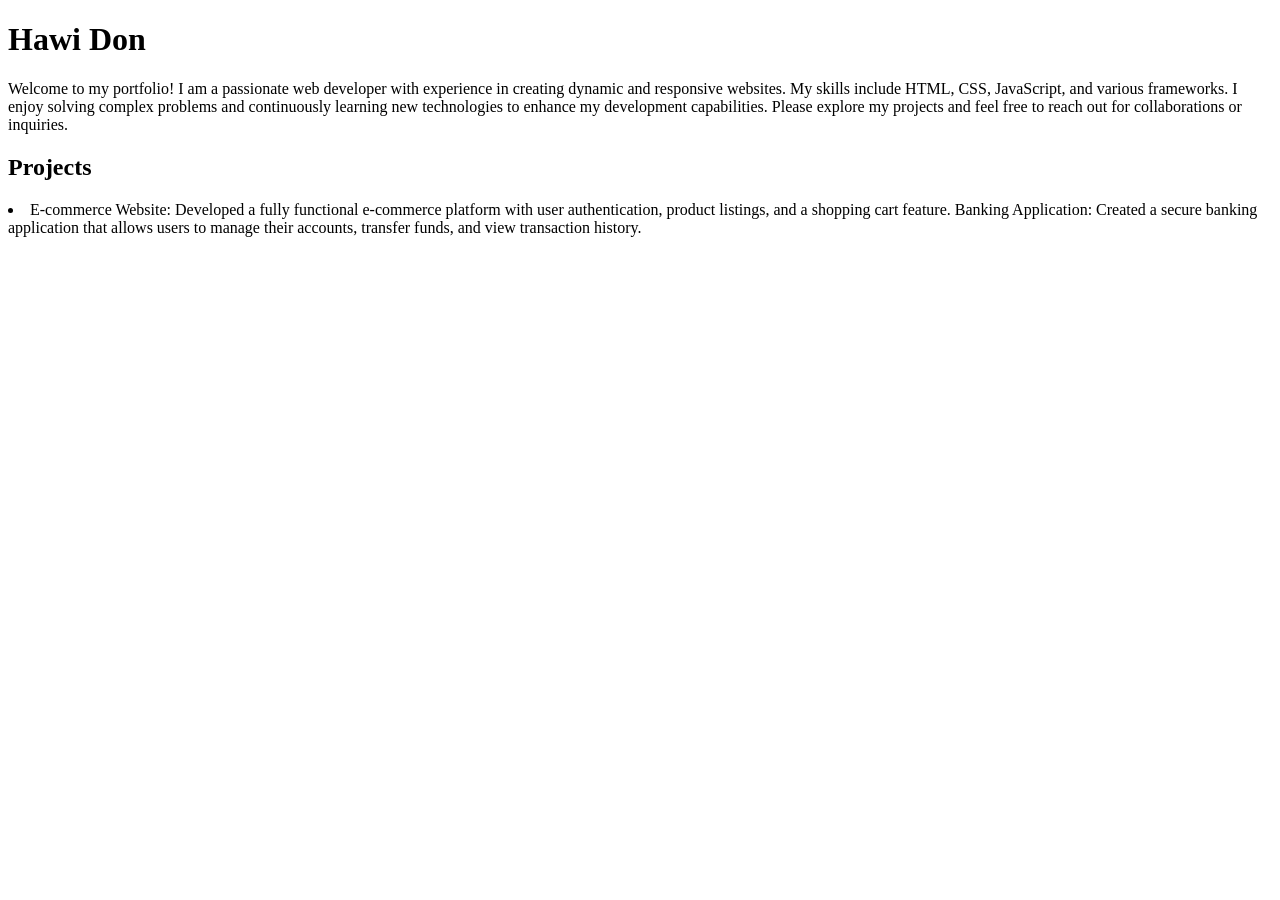
==== index.html @ 3e296bb9 "Day 11: first portfolio website with HTML" ====
<!DOCTYPE html>
<html>
  <head>
    <title>
      Hawi's Portfolio
    </title>
  </head>
  <body>
    <h1> Hawi Don</h1>
    <p1>
      Welcome to my portfolio! I am a passionate web developer with experience in creating dynamic and responsive websites. My skills include HTML, CSS, JavaScript, and various frameworks. I enjoy solving complex problems and continuously learning new technologies to enhance my development capabilities. Please explore my projects and feel free to reach out for collaborations or inquiries.
    </p1>
    <h2>
      Projects
    </h2>
    <u1>
      <li>
        E-commerce Website: Developed a fully functional e-commerce platform with user authentication, product listings, and a shopping cart feature.
        Banking Application: Created a secure banking application that allows users to manage their accounts, transfer funds, and view transaction history.
      </li>
    </u1>
    </u1>
  </body>
</html>
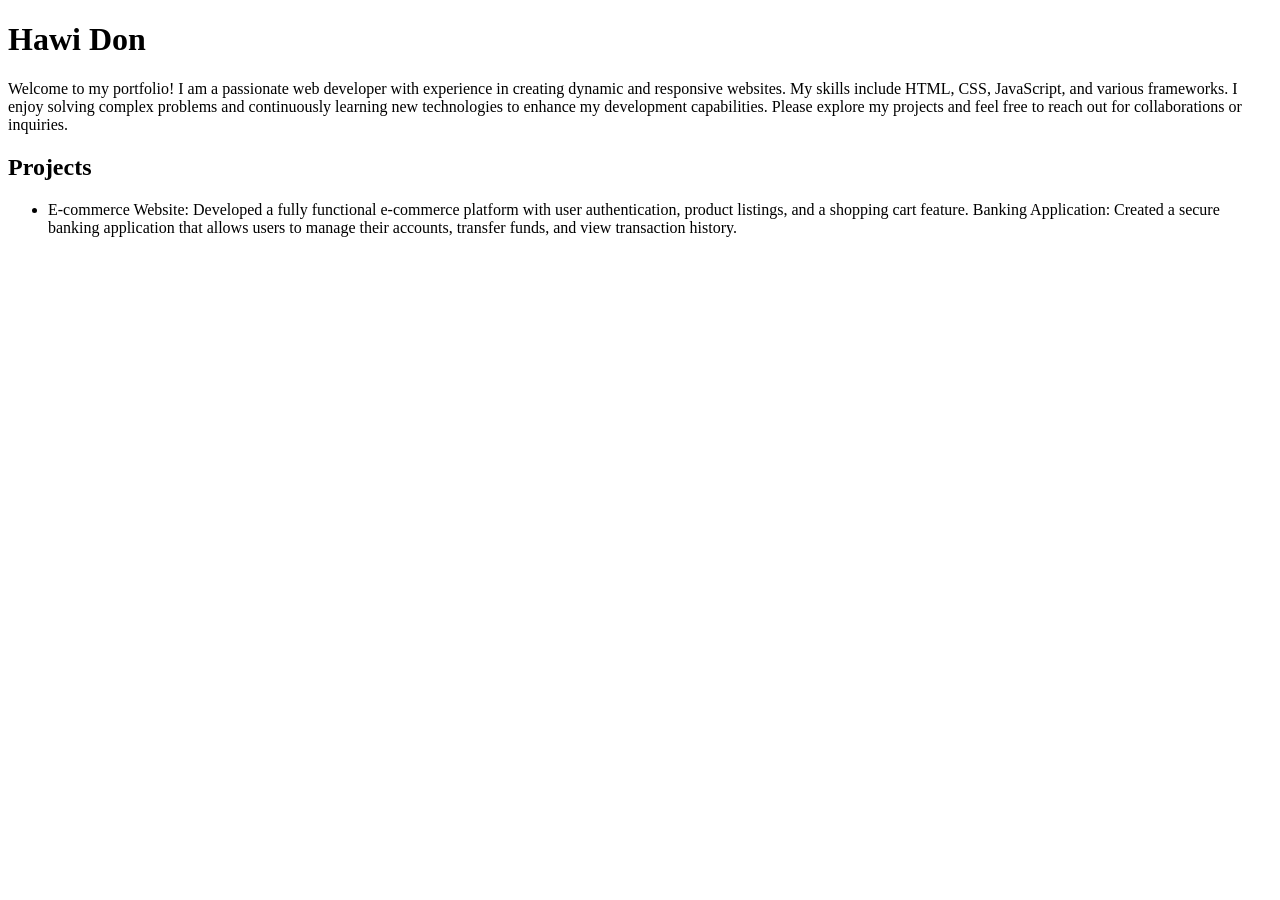
==== commit 8795a11c: "Day 12: student registration website with forms and tables" ====
--- a/index.html
+++ b/index.html
@@ -7,18 +7,17 @@
   </head>
   <body>
     <h1> Hawi Don</h1>
-    <p1>
+    <p>
       Welcome to my portfolio! I am a passionate web developer with experience in creating dynamic and responsive websites. My skills include HTML, CSS, JavaScript, and various frameworks. I enjoy solving complex problems and continuously learning new technologies to enhance my development capabilities. Please explore my projects and feel free to reach out for collaborations or inquiries.
-    </p1>
+    </p>
     <h2>
       Projects
     </h2>
-    <u1>
+    <ul>
       <li>
         E-commerce Website: Developed a fully functional e-commerce platform with user authentication, product listings, and a shopping cart feature.
         Banking Application: Created a secure banking application that allows users to manage their accounts, transfer funds, and view transaction history.
       </li>
-    </u1>
-    </u1>
+    </ul>
   </body>
 </html>
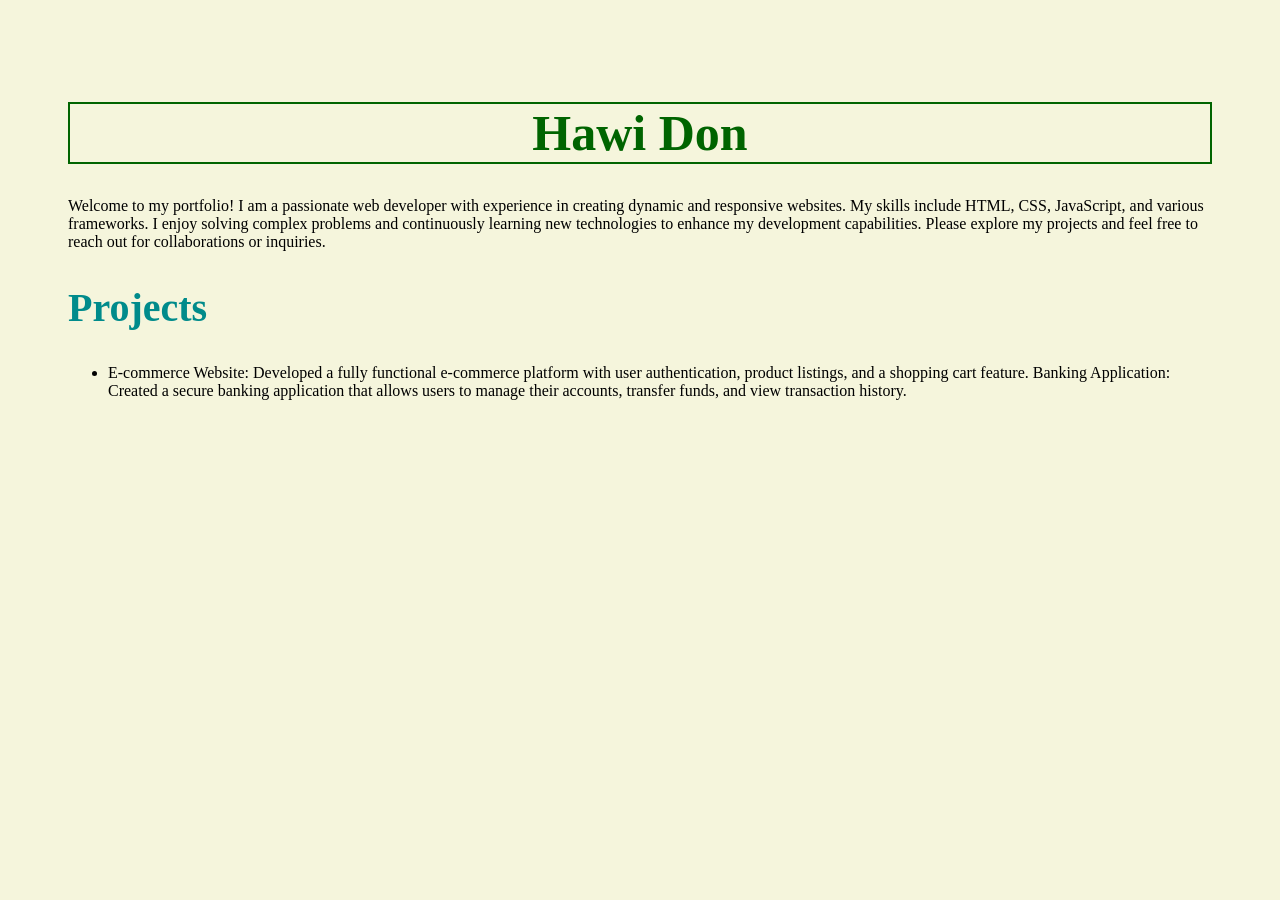
==== commit b0725902: "Day 13 styled portfolio website with CSS" ====
--- a/index.html
+++ b/index.html
@@ -4,6 +4,10 @@
     <title>
       Hawi's Portfolio
     </title>
+
+  <link rel="stylesheet" href="style.css">
+
+
   </head>
   <body>
     <h1> Hawi Don</h1>
@@ -19,5 +23,7 @@
         Banking Application: Created a secure banking application that allows users to manage their accounts, transfer funds, and view transaction history.
       </li>
     </ul>
+
+     <img src=""
   </body>
 </html>
--- a/style.css
+++ b/style.css
@@ -0,0 +1,27 @@
+body{
+  font-family: 'Times New Roman', Times, serif;
+  background-color:beige;
+  padding: 60px;
+}
+
+h1{
+  color: darkgreen;
+  font-size: 50px;
+  font-family: candara;
+  font-weight: bold;
+  border: 2px solid darkgreen;
+  text-align: center;
+
+}
+
+h2{
+  color:darkcyan;
+  font-size: 40px;
+  font-family: candara;
+  font-weight: bold;
+}
+
+li{
+  margin-bottom: 10px;
+  
+}
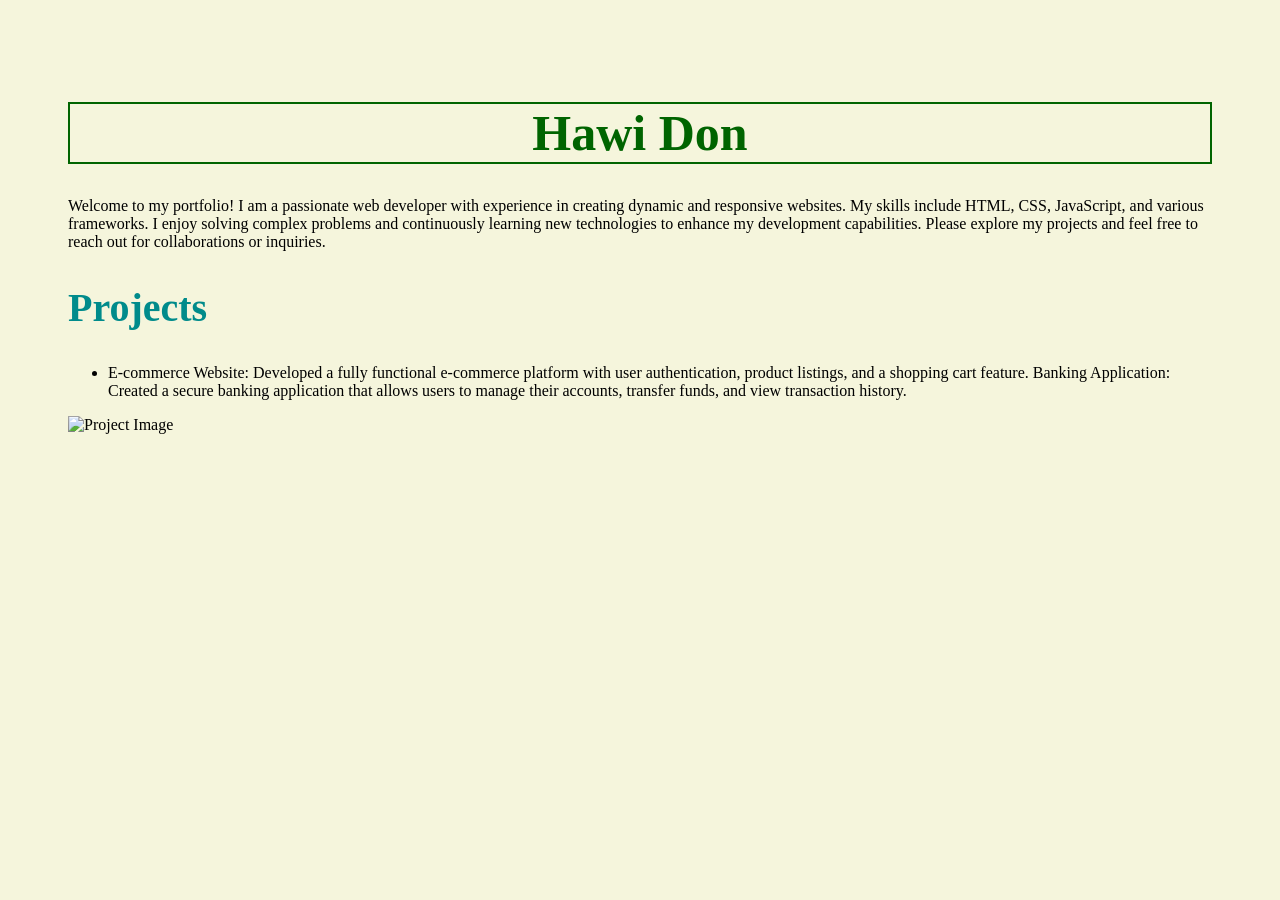
==== commit 6a403fc2: "Day 14: landing page with flexbox layout" ====
--- a/index.html
+++ b/index.html
@@ -24,6 +24,6 @@
       </li>
     </ul>
 
-     <img src=""
+     <img src="https://via.placeholder.com/150" alt="Project Image">
   </body>
 </html>
